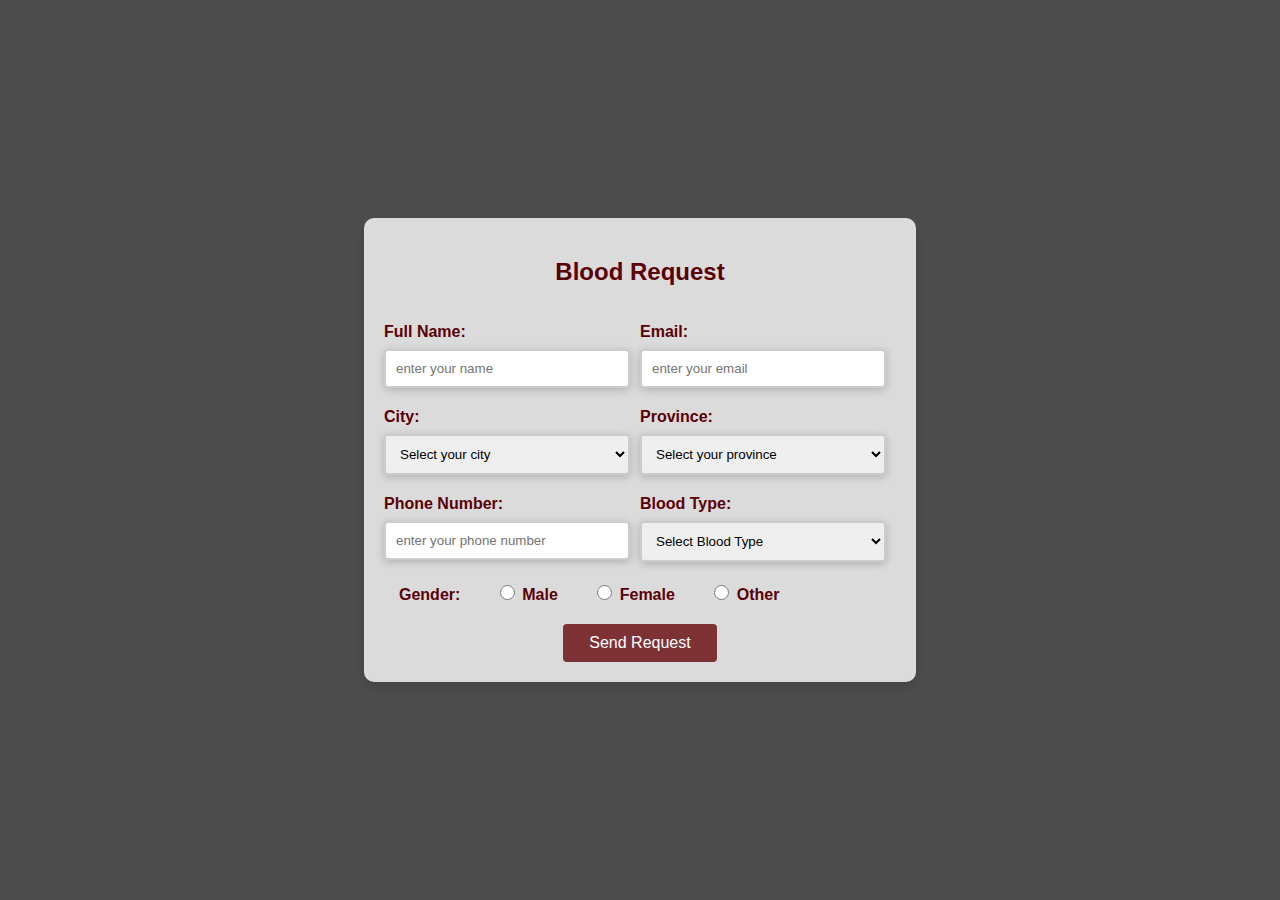
==== Blood-request.html @ 223abd5f "init commit" ====
<!DOCTYPE html>
<html lang="en">
<head>
    <meta charset="UTF-8">
    <meta name="viewport" content="width=device-width, initial-scale=1.0">
    <title>Blood Request</title>
    <style>
        body {
            font-family: Arial, Helvetica, sans-serif;
            margin: 0;
            padding: 0;
            background: linear-gradient(rgba(0, 0, 0, 0.7), rgba(0, 0, 0, 0.7)),url(photos/cover.jpg);
            background-size: cover;
            background-position: center;
            display: flex;
            align-items: center;
            justify-content: center;
            height: 100vh;
            color: #5A0004;
        }
        
  .container{
         position: relative;
         max-width: 900px;
         width: 40%;
         border-radius: 10px;
         padding: 20px;
         margin: 0 15px;
         background-color: rgba(255, 255, 255, 0.8);
         box-shadow: 0 5px 10px rgba(0,0,0,0.1);

     }
        

        .form-row {
            display: flex;
            justify-content: space-between;
            margin-bottom: 20px;
        }

        .form-group {
            flex: 1;
            margin-right: 10px;
        }

        .form-group label {
            display: block;
            margin-bottom: 8px;
            font-weight: bold;
        }

        .form-group input,
        .form-group select {
            width: 100%;
            padding: 10px;
            border: 2px solid #ccc;
            border-radius: 4px;
            box-sizing: border-box;
			box-shadow: 0 2px 8px rgba(0, 0, 0, 0.2);
        }
		.form-gender label{
	     padding:15px;
		 width: 100%;
		 font-weight: bold;
		}
		
		
			input[type='radio'] {
			height: 15px;
			width: 15px;
			}

        .form-button {
            text-align: center;
        }

        .form-button button {
            padding: 10px 20px;
            background-color: #7e3135;
            color: #fff;
            border: none;
            border-radius: 4px;
            cursor: pointer;
            font-size: 16px;
			width:30%;
        }
	
     
     form button:hover{
         background-color: #5A0004;
     }



        .title{
    text-align: center;
    
    }
    </style>
</head>
<body>
<div class="container">
<div class="registration-form">
    <form>
        <h2 class="title">Blood Request</h2><br>
        <div class="form-row">
            <div class="form-group">
                <label for="Full Name">Full Name:</label>
                <input type="text" id="Full Name" name="Full Name" placeholder="enter your name" required>
            </div>

            <div class="form-group">
                <label for="Email">Email:</label>
                <input type="Email" id="Email" name="Email" placeholder="enter your email"  required>
            </div>

            
        </div>

        <div class="form-row">
             

            <div class="form-group">
                <label for="password">City:</label>
                <select id="egypt-cities" name="egypt-cities" onchange="populateProvinces()">
                    <option value="" disabled selected>Select your city</option>
                </select>
            </div>

            <div class="form-group">
                <label for="password">Province:</label>
                <select id="egypt-provinces" name="egypt-provinces">
                    <option value="" disabled selected>Select your province</option>
                </select>
            </div>
        </div>

        
		<div class="form-row">
            <div class="form-group">
                <label for="Phone Number">Phone Number:</label>
                <input type="text" id="Phone Number" name="Phone Number" placeholder="enter your phone number"  required>
            </div>

            <div class="form-group">
                <label for="Blood Type">Blood Type:</label>
                <select id="Blood Type" name="Blood Type" required>
                    <option value="">Select Blood Type</option>
                     <option>AB+</option>
                      <option>AB-</option>
								<option>A+</option>
                                <option>A-</option>
								<option>B+</option>
                                <option>B-</option>
								<option>O+</option>
                                <option>O-</option>
                </select>
            </div>
		

            
        </div>
		
		<div class="form-row">
            <div class="form-gender">
                <label for="password">Gender:</label>
				
		  <label>
      <input type="radio" name="gender" value="male"> Male
    </label>
    <label>
      <input type="radio" name="gender" value="female"> Female
    </label>
    <label>
      <input type="radio" name="gender" value="other"> Other
    </label>
            </div>

            
            
        </div>

        <div class="form-button">
            <button type="submit">Send Request</button>
        </div>

        
    </form>
</div>
</div>
<script src="web.js"></script>
</body>
</html>
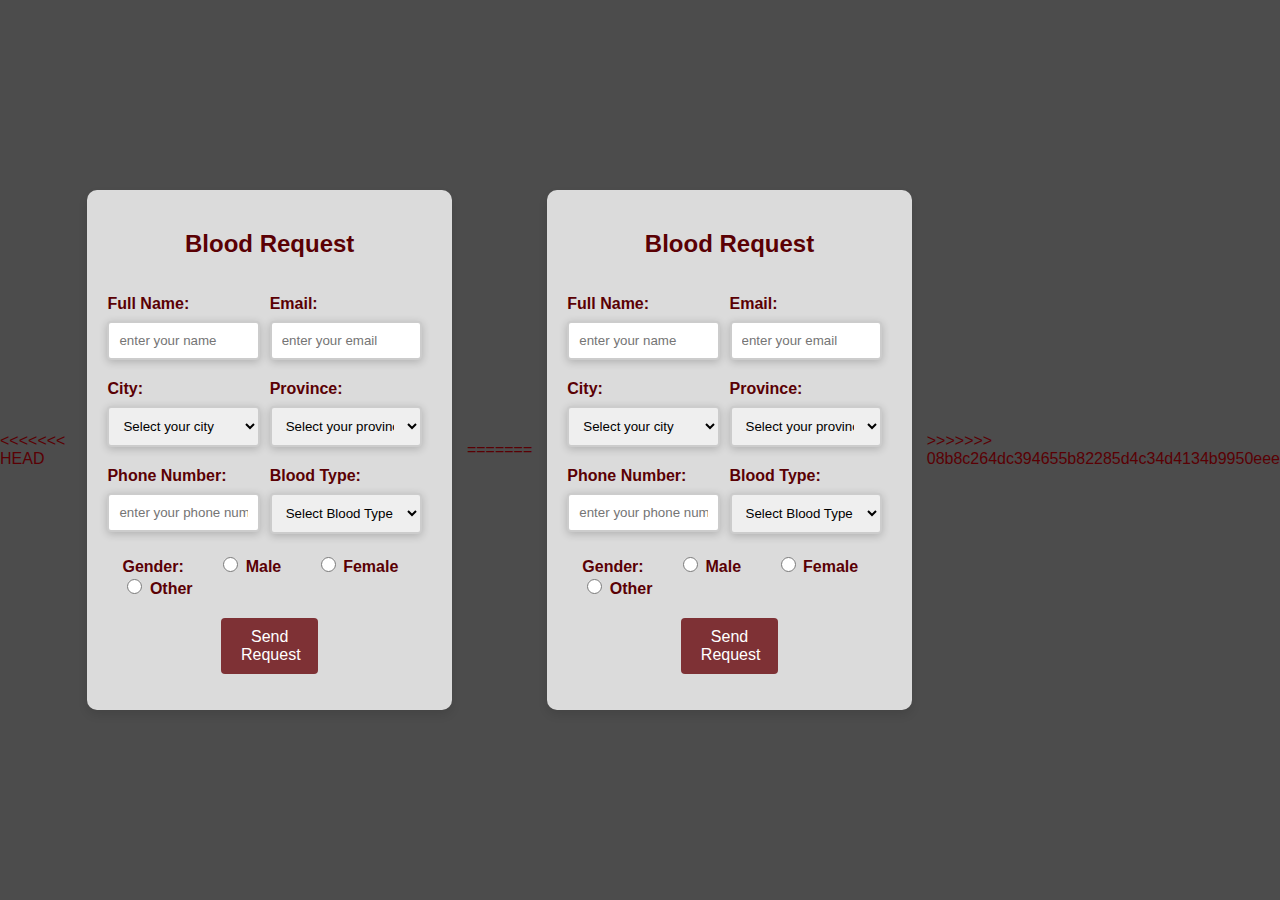
==== commit 8d85ef3e: "Resolve merge conflicts between local main and origin/main" ====
--- a/Blood-request.html
+++ b/Blood-request.html
@@ -1,3 +1,4 @@
+<<<<<<< HEAD
 <!DOCTYPE html>
 <html lang="en">
 <head>
@@ -190,4 +191,198 @@
 </div>
 <script src="web.js"></script>
 </body>
+=======
+<!DOCTYPE html>
+<html lang="en">
+<head>
+    <meta charset="UTF-8">
+    <meta name="viewport" content="width=device-width, initial-scale=1.0">
+    <title>Blood Request</title>
+    <style>
+        body {
+            font-family: Arial, Helvetica, sans-serif;
+            margin: 0;
+            padding: 0;
+            background: linear-gradient(rgba(0, 0, 0, 0.7), rgba(0, 0, 0, 0.7)),url(photos/cover.jpg);
+            background-size: cover;
+            background-position: center;
+            display: flex;
+            align-items: center;
+            justify-content: center;
+            height: 100vh;
+            color: #5A0004;
+        }
+        
+  .container{
+         position: relative;
+         max-width: 900px;
+         width: 40%;
+         border-radius: 10px;
+         padding: 20px;
+         margin: 0 15px;
+         background-color: rgba(255, 255, 255, 0.8);
+         box-shadow: 0 5px 10px rgba(0,0,0,0.1);
+
+     }
+        
+
+        .form-row {
+            display: flex;
+            justify-content: space-between;
+            margin-bottom: 20px;
+        }
+
+        .form-group {
+            flex: 1;
+            margin-right: 10px;
+        }
+
+        .form-group label {
+            display: block;
+            margin-bottom: 8px;
+            font-weight: bold;
+        }
+
+        .form-group input,
+        .form-group select {
+            width: 100%;
+            padding: 10px;
+            border: 2px solid #ccc;
+            border-radius: 4px;
+            box-sizing: border-box;
+			box-shadow: 0 2px 8px rgba(0, 0, 0, 0.2);
+        }
+		.form-gender label{
+	     padding:15px;
+		 width: 100%;
+		 font-weight: bold;
+		}
+		
+		
+			input[type='radio'] {
+			height: 15px;
+			width: 15px;
+			}
+
+        .form-button {
+            text-align: center;
+        }
+
+        .form-button button {
+            padding: 10px 20px;
+            background-color: #7e3135;
+            color: #fff;
+            border: none;
+            border-radius: 4px;
+            cursor: pointer;
+            font-size: 16px;
+			width:30%;
+        }
+	
+     
+     form button:hover{
+         background-color: #5A0004;
+     }
+
+
+
+        .title{
+    text-align: center;
+    
+    }
+    </style>
+</head>
+<body>
+<div class="container">
+<div class="registration-form">
+    <form>
+        <h2 class="title">Blood Request</h2><br>
+        <div class="form-row">
+            <div class="form-group">
+                <label for="Full Name">Full Name:</label>
+                <input type="text" id="Full Name" name="Full Name" placeholder="enter your name" required>
+            </div>
+
+            <div class="form-group">
+                <label for="Email">Email:</label>
+                <input type="Email" id="Email" name="Email" placeholder="enter your email"  required>
+            </div>
+
+            
+        </div>
+
+        <div class="form-row">
+             
+
+            <div class="form-group">
+                <label for="password">City:</label>
+                <select id="egypt-cities" name="egypt-cities" onchange="populateProvinces()">
+                    <option value="" disabled selected>Select your city</option>
+                </select>
+            </div>
+
+            <div class="form-group">
+                <label for="password">Province:</label>
+                <select id="egypt-provinces" name="egypt-provinces">
+                    <option value="" disabled selected>Select your province</option>
+                </select>
+            </div>
+        </div>
+
+        
+		<div class="form-row">
+            <div class="form-group">
+                <label for="Phone Number">Phone Number:</label>
+                <input type="text" id="Phone Number" name="Phone Number" placeholder="enter your phone number"  required>
+            </div>
+
+            <div class="form-group">
+                <label for="Blood Type">Blood Type:</label>
+                <select id="Blood Type" name="Blood Type" required>
+                    <option value="">Select Blood Type</option>
+                     <option>AB+</option>
+                      <option>AB-</option>
+								<option>A+</option>
+                                <option>A-</option>
+								<option>B+</option>
+                                <option>B-</option>
+								<option>O+</option>
+                                <option>O-</option>
+                </select>
+            </div>
+		
+
+            
+        </div>
+		
+		<div class="form-row">
+            <div class="form-gender">
+                <label for="password">Gender:</label>
+				
+		  <label>
+      <input type="radio" name="gender" value="male"> Male
+    </label>
+    <label>
+      <input type="radio" name="gender" value="female"> Female
+    </label>
+    <label>
+      <input type="radio" name="gender" value="other"> Other
+    </label>
+            </div>
+
+            
+            
+        </div>
+
+        <div class="form-button">
+            <button type="submit">Send Request</button>
+        </div>
+
+        
+    </form>
+</div>
+</div>
+<script src="web.js"></script>
+</body>
+>>>>>>> 08b8c264dc394655b82285d4c34d4134b9950eee
 </html>